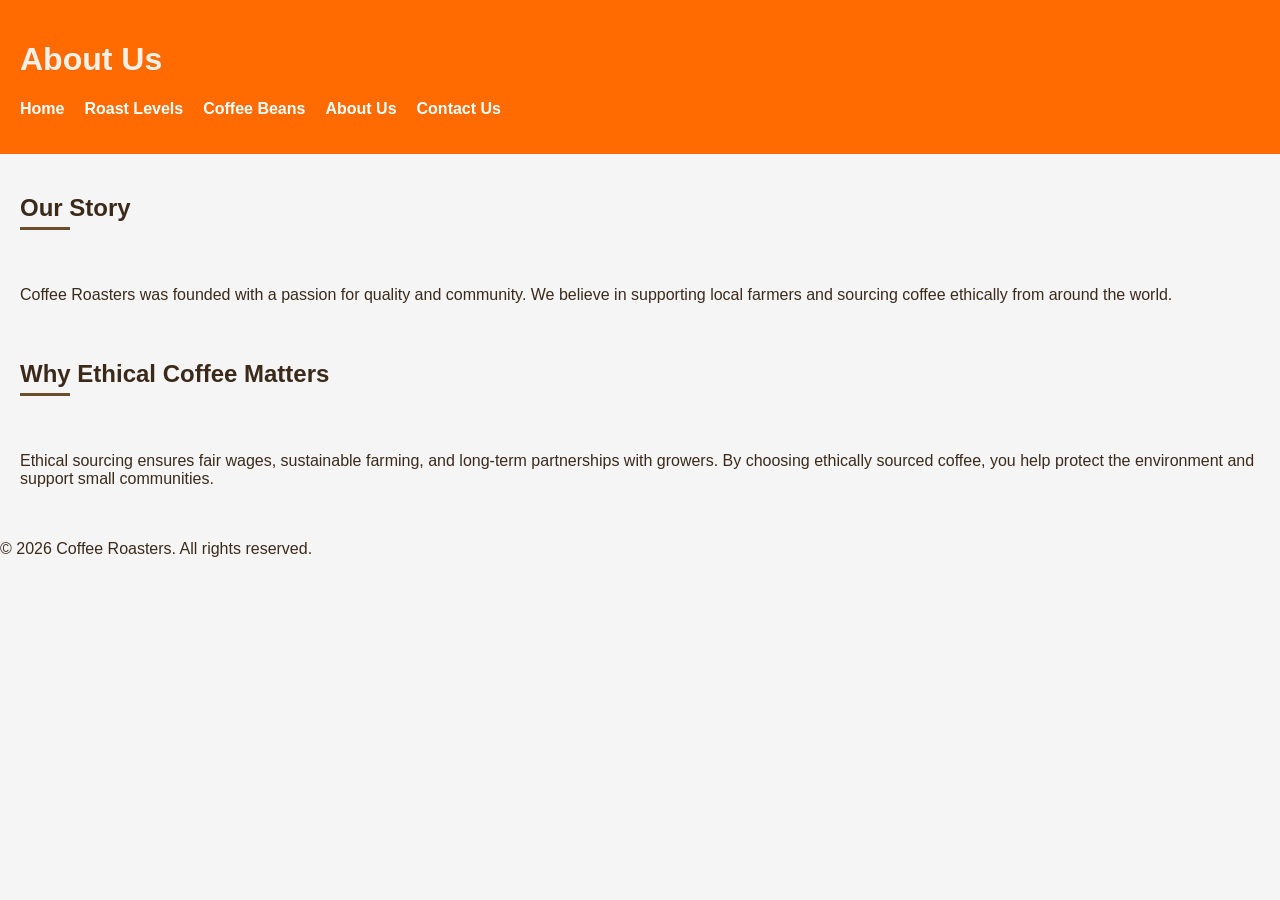
==== about.html @ 9313dae7 "initial commit" ====
<!DOCTYPE html>
<html lang="en">
<head>
    <meta charset="UTF-8">
    <title>Coffee Roasters - About Us</title>
    <link rel="stylesheet" href="style.css">
</head>
<body>

<header>
    <h1>About Us</h1>
    <nav>
        <ul>
            <li><a href="index.html">Home</a></li>
            <li><a href="roast.html">Roast Levels</a></li>
            <li><a href="beans.html">Coffee Beans</a></li>
            <li><a href="about.html">About Us</a></li>
            <li><a href="contactus.html">Contact Us</a></li>
        </ul>
    </nav>
</header>

<div class="container">
    <h2>Our Story</h2>
    <p>
        Coffee Roasters was founded with a passion for quality and community.  
        We believe in supporting local farmers and sourcing coffee ethically from around the world.
    </p>

    <h2>Why Ethical Coffee Matters</h2>
    <p>
        Ethical sourcing ensures fair wages, sustainable farming, and long‑term partnerships with growers.  
        By choosing ethically sourced coffee, you help protect the environment and support small communities.
    </p>
</div>

<footer>
    <p>&copy; 2026 Coffee Roasters. All rights reserved.</p>
</footer>

</body>
</html>
---- style.css ----
:root {
    --main-bg: #f5f1e8;
    --accent: #6b4f2d;
    --dark: #3b2a1a;
    --light: #ffffff;
    --radius: 6px;
}

body {
    margin: 0;
    font-family: Arial, sans-serif;
    background: #f5f5f5;
    color: var(--dark);
}

header {
    background: #ff6b00;
    padding: 20px;
    color: var(--main-bg);
}


nav ul {
    list-style: none;
    display: flex;
    gap: 20px;
    padding: 0;
}

nav a {
    color: var(--light);
    text-decoration: none;
    font-weight: bold;
}

nav a:hover {
    text-decoration: underline;
}

.container {
    display: flex;
    flex-direction: column;
    padding: 20px;
    gap: 20px;
}

.card {
    background: var(--light);
    padding: 20px;
    border-radius: var(--radius);
    display: flex;
    flex-direction: column;
    gap: 10px;
    border-left: 5px solid var(--accent);
    transition: transform 0.25s ease, box-shadow 0.25s ease;
}

.card:hover{
    transform: translateY(-5px);
    box-shadow: 0 6px 15px rgba(0, 0, 0, 0.15);
    cursor: pointer;
}

form {
    display: flex;
    flex-direction: column;
    gap: 15px;
    max-width: 400px;
}

input, textarea {
    padding: 10px;
    border-radius: var(--radius);
    border: 1px solid var(--accent);
}

button {
    background: var(--accent);
    color: var(--light);
    padding: 10px;
    border: none;
    border-radius: var(--radius);
    cursor: pointer;
}

button:hover {
    background: var(--dark);
}

h2::after {
    content: "";
    display: block;
    width: 50px;
    height: 3px;
    background: var(--accent);
    margin-top: 5px;
}


.grid {
    display: grid;
    gap: 20px;
    grid-template-columns: repeat(auto-fit, minmax(300px, 1fr));
}

.small-image {
    width: 25%;
    height: auto;
    border-radius: var(--radius);
}


.form-button {
    display: inline-block;
    background-color: #6b3e26;
    color: white;
    padding: 12px 20px;
    text-decoration: none;
    border-radius: 5px;
    font-size: 16px;
    margin: 10px 5px;
    transition: background-color 0.3s ease;
}

.form-button:hover {
    background-color: #8a5638;
}
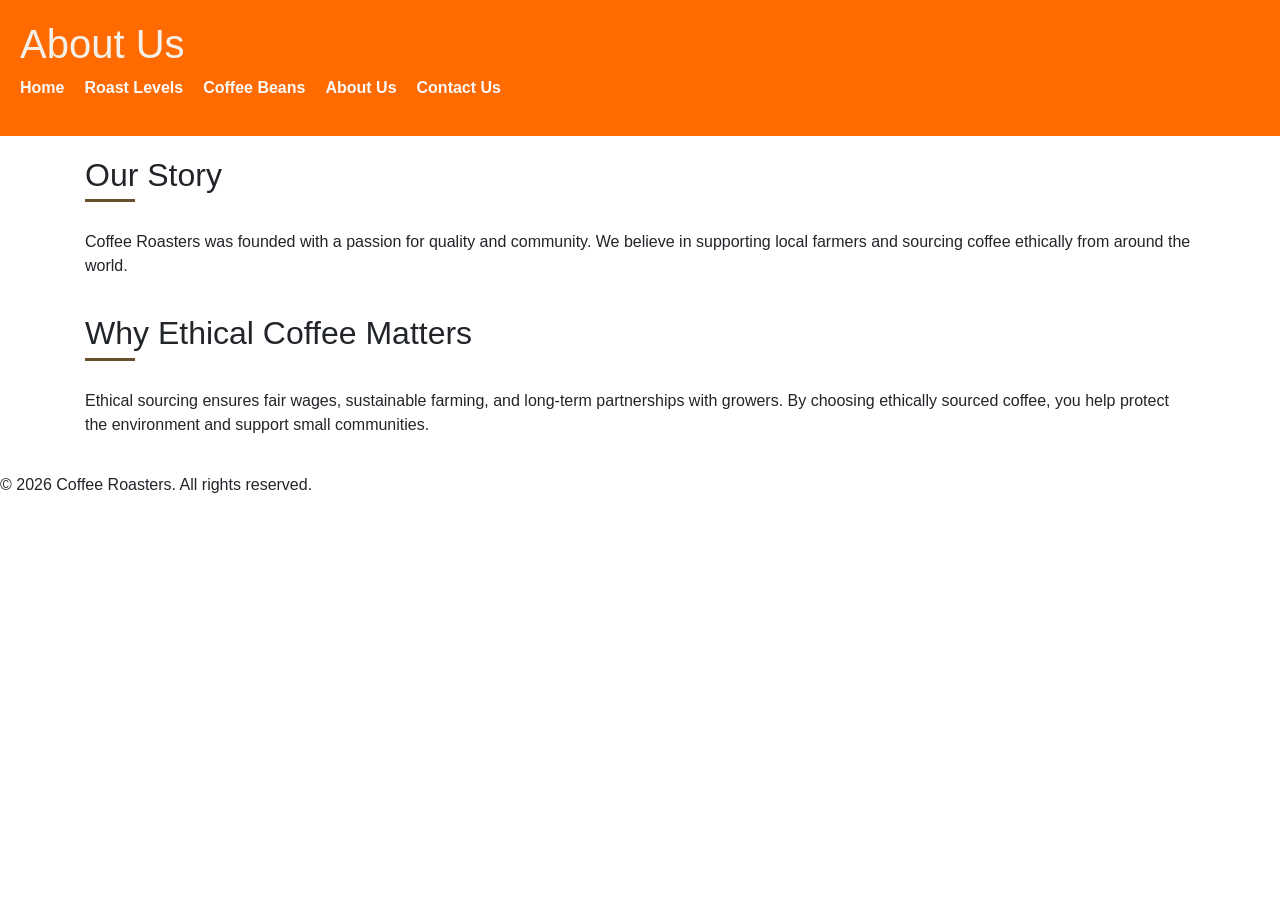
==== commit 181f3046: "new commit to HTML files" ====
--- a/about.html
+++ b/about.html
@@ -5,6 +5,13 @@
     <meta charset="UTF-8">
     <title>Coffee Roasters - About Us</title>
     <link rel="stylesheet" href="style.css">
+
+    <link
+       href="https://stackpath.bootstrapcdn.com/bootstrap/4.5.2/css/bootstrap.min.css"
+       rel="stylesheet"
+     />
+     <script src="https://stackpath.bootstrapcdn.com/bootstrap/4.5.2/js/bootstrap.min.js"></script>
+    
 </head>
 <body>
 
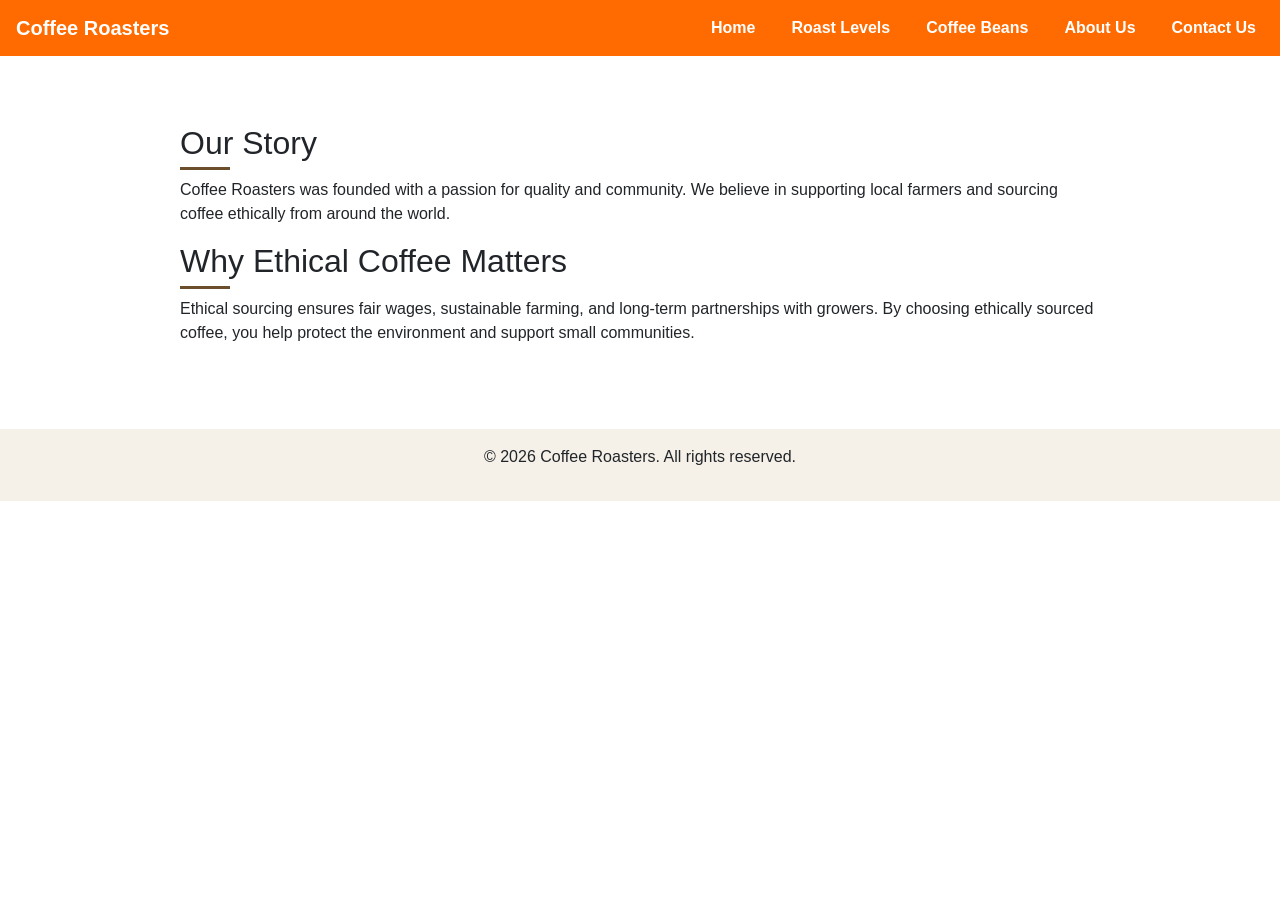
==== commit 0b4de3bd: "updates to about file" ====
--- a/about.html
+++ b/about.html
@@ -4,46 +4,59 @@
 <head>
     <meta charset="UTF-8">
     <title>Coffee Roasters - About Us</title>
+
     <link rel="stylesheet" href="style.css">
 
     <link
-       href="https://stackpath.bootstrapcdn.com/bootstrap/4.5.2/css/bootstrap.min.css"
-       rel="stylesheet"
-     />
-     <script src="https://stackpath.bootstrapcdn.com/bootstrap/4.5.2/js/bootstrap.min.js"></script>
-    
+      href="https://stackpath.bootstrapcdn.com/bootstrap/4.5.2/css/bootstrap.min.css"
+      rel="stylesheet"
+    />
+
+    <script src="https://stackpath.bootstrapcdn.com/bootstrap/4.5.2/js/bootstrap.min.js"></script>
 </head>
+
 <body>
 
-<header>
-    <h1>About Us</h1>
-    <nav>
-        <ul>
-            <li><a href="index.html">Home</a></li>
-            <li><a href="roast.html">Roast Levels</a></li>
-            <li><a href="beans.html">Coffee Beans</a></li>
-            <li><a href="about.html">About Us</a></li>
-            <li><a href="contactus.html">Contact Us</a></li>
-        </ul>
-    </nav>
-</header>
+<nav class="navbar navbar-expand-lg navbar-light" style="background-color:#ff6b00;">
+  <a class="navbar-brand text-white" href="#">Coffee Roasters</a>
 
-<div class="container">
-    <h2>Our Story</h2>
-    <p>
+  <button class="navbar-toggler" type="button" data-toggle="collapse" data-target="#navbarNav">
+    <span class="navbar-toggler-icon"></span>
+  </button>
+
+  <div class="collapse navbar-collapse" id="navbarNav">
+    <ul class="navbar-nav ml-auto">
+      <li class="nav-item"><a class="nav-link text-white" href="index.html">Home</a></li>
+      <li class="nav-item"><a class="nav-link text-white" href="roast.html">Roast Levels</a></li>
+      <li class="nav-item"><a class="nav-link text-white" href="beans.html">Coffee Beans</a></li>
+      <li class="nav-item"><a class="nav-link text-white" href="about.html">About Us</a></li>
+      <li class="nav-item"><a class="nav-link text-white" href="contactus.html">Contact Us</a></li>
+    </ul>
+  </div>
+</nav>
+
+<div class="container mt-5">
+  <div class="row justify-content-center">
+    <div class="col-md-10">
+
+      <h2>Our Story</h2>
+      <p>
         Coffee Roasters was founded with a passion for quality and community.  
         We believe in supporting local farmers and sourcing coffee ethically from around the world.
-    </p>
+      </p>
 
-    <h2>Why Ethical Coffee Matters</h2>
-    <p>
+      <h2>Why Ethical Coffee Matters</h2>
+      <p>
         Ethical sourcing ensures fair wages, sustainable farming, and long‑term partnerships with growers.  
         By choosing ethically sourced coffee, you help protect the environment and support small communities.
-    </p>
+      </p>
+
+    </div>
+  </div>
 </div>
 
-<footer>
-    <p>&copy; 2026 Coffee Roasters. All rights reserved.</p>
+<footer class="text-center py-3 mt-5" style="background:#f5f1e8;">
+  <p>&copy; 2026 Coffee Roasters. All rights reserved.</p>
 </footer>
 
 </body>
